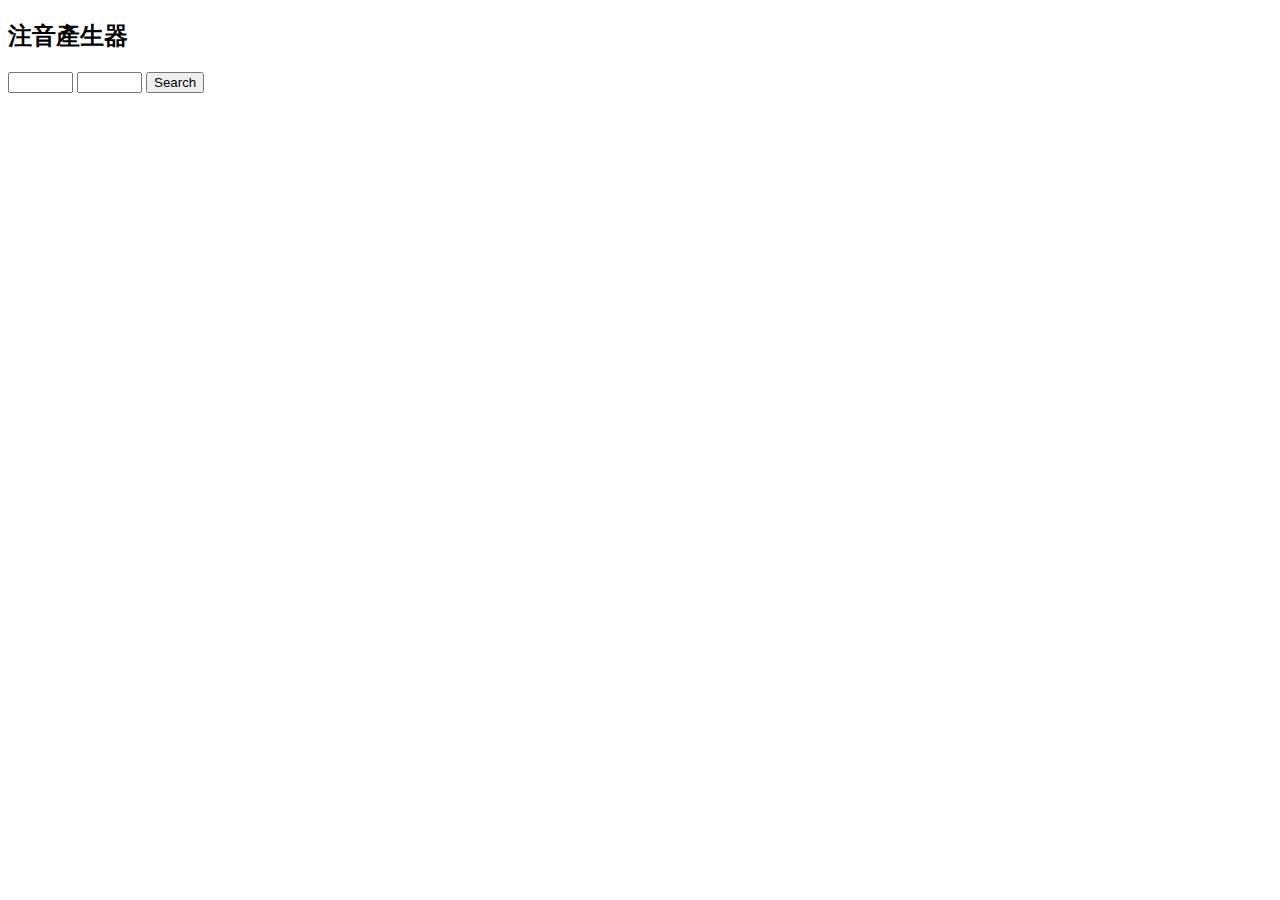
==== PinInWeb/index.html @ 641d9223 "OK MILESTONE" ====
﻿<!DOCTYPE html>
<html xmlns="http://www.w3.org/1999/xhtml">
<head>
    <meta http-equiv="Content-Type" content="text/html; charset=utf-8">
    <title>Product App</title>
</head>
<body>

    <div>
        <h2>注音產生器</h2>
        <input type="text" id="normal" size="5" />
        <input type="text" id="joke" size="5" />
        <input type="button" value="Search" onclick="find();" />
        <p id="jokefun" />
    </div>

    <script src="http://ajax.aspnetcdn.com/ajax/jQuery/jquery-2.0.3.min.js"></script>
    <script>
    var uri = 'api/pinin';

    $(document).ready(function () {
      // Send an AJAX request
      //$.getJSON(uri)
      //    .done(function (data) {
      //      // On success, 'data' contains a list of products.
      //      $.each(data, function (key, item) {
      //        // Add a list item for the product.
      //        $('<li>', { text: formatItem(item) }).appendTo($('#products'));
      //      });
      //    });
    });

    function formatItem(item) {
      return item.Name + ': $' + item.Price;
    }
        /*
    function find() {
        var normal = $('#normal').val();
        var joke = $('#joke').val();
        $.getJSON(uri + '?normal=' + normal + '&joke=' + joke)
          .done(function (data) {
            $('#product').text(data);
          })
          .fail(function (jqXHR, textStatus, err) {
            $('#product').text('Error: ' + err);
          });
    }*/

    function find() {
        var normal = escape($('#normal').val());
        var joke = escape($('#joke').val());
        $.getJSON(uri + '?original=' + normal + '&joke=' + joke)
          .done(function (data) {
              $('#jokefun').text(data);
          })
          .fail(function (jqXHR, textStatus, err) {
              $('#jokefun').text('Error: ' + err);
          });
    }

    </script>
</body>
</html>
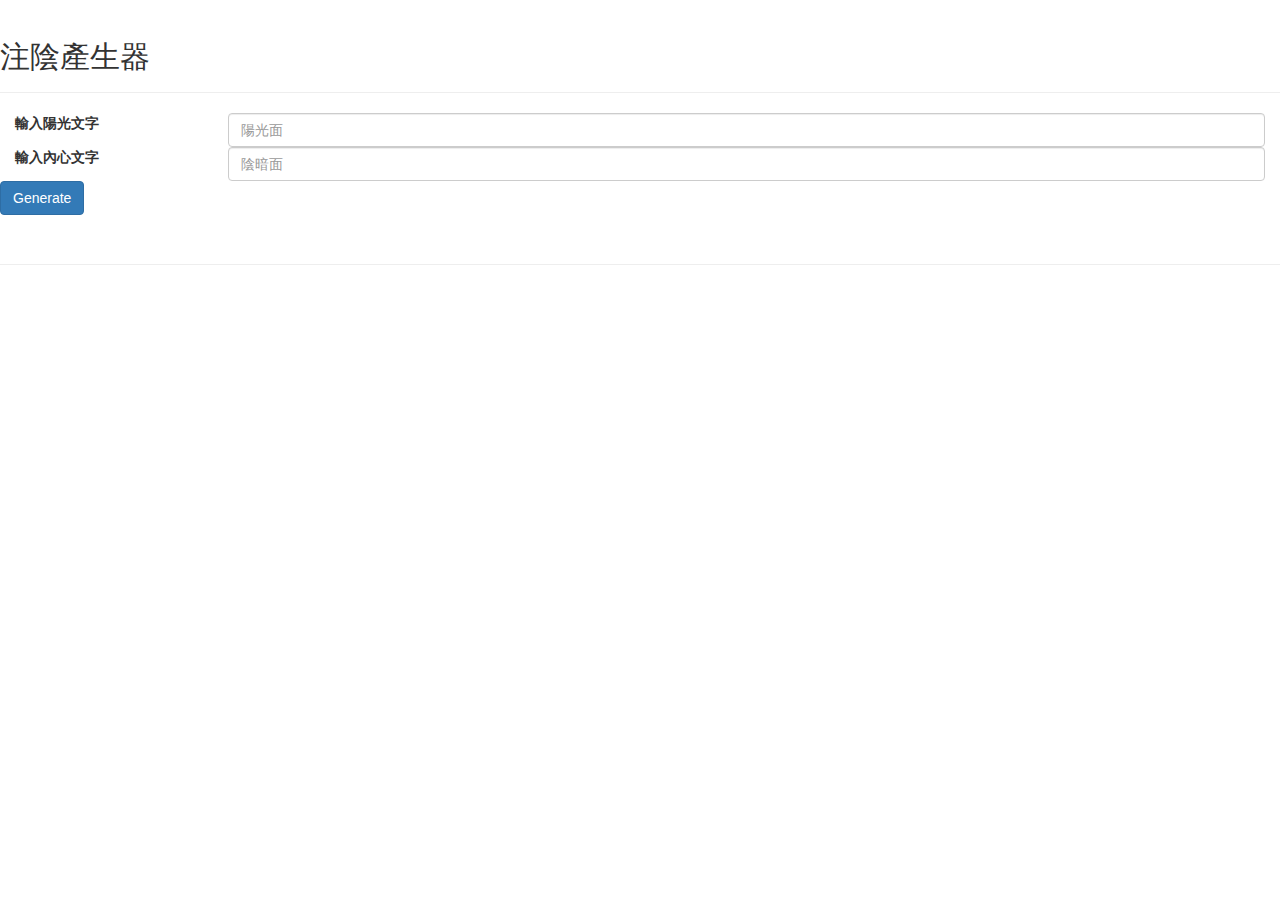
==== commit 3b09b74a: "加上bootsrap" ====
--- a/PinInWeb/index.html
+++ b/PinInWeb/index.html
@@ -2,23 +2,74 @@
 <html xmlns="http://www.w3.org/1999/xhtml">
 <head>
     <meta http-equiv="Content-Type" content="text/html; charset=utf-8">
-    <title>Product App</title>
+    <title>注陰產生器</title>
+    <link href="Content/bootstrap.min.css" rel="stylesheet" type="text/css" />
+    <!--open graph -->
+
+    <meta property="og:description" content="勇ㄎㄡˇ敢ㄕˋ表ㄒㄧㄣ達ㄈㄟ卻又不敢承認，愛在心裡口難開？讓注陰產生器來幫助您！^_____^" />
+    <!--<meta property="og:locale" content="zh_Hans_TW">-->
+    <!--<meta property="og:type" content="article">-->
+    <meta property="og:title" content="注陰產生器"/>
+    <meta property="og:url" content="http://cin.azurewebsites.net/"/>
+    <meta property="og:site_name" content="注陰產生器"/>
+
+    <meta property="og:image" content="http://cin.azurewebsites.net/image1.png"/>
+    <meta name="viewport" content="width=device-width, initial-scale=1"/>
+    
+
 </head>
 <body>
 
     <div>
-        <h2>注音產生器</h2>
-        <input type="text" id="normal" size="5" />
-        <input type="text" id="joke" size="5" />
-        <input type="button" value="Search" onclick="find();" />
-        <p id="jokefun" />
-    </div>
+        <div class="page-header">
+            <h2>注陰產生器</h2>
+        </div>
+            <form>
+                <div class="form-group">
+                    <label for="normal" class="col-lg-2 control-label">輸入陽光文字</label>
+                    <div class="col-lg-10">
+                        <input type="text" class="form-control" id="normal" placeholder="陽光面">
+                    </div>
+                </div>
+                <div class="form-group">
+                    <label for="joke" class="col-lg-2 control-label">輸入內心文字</label>
+                    <div class="col-lg-10">
+                        <input type="text" class="form-control" id="joke" placeholder="陰暗面">
+                    </div>
+                </div>
+                <div class="form-group">
+
+                    <input type="button" value="Generate" class="btn btn-primary" onclick="find();" />
+
+
+                    <div class="page-header">
+                        <p id="jokefun"></p>
+
+
+                    </div>
+                </div>
+                <!--<button id="copy-button" data-clipboard-text="Copy Me!" title="Click to copy me.">Copy to Clipboard</button>-->
+
+                <!--<button id="copy-button"  title="Click me to copy to clipboard." data-clipboard-target="jokefun" data-clipboard-text="Default clipboard text from attribute">Copy To Clipboard...</button>-->     
+                
+                
+                               <!--<a id="copy-button" href="#">Copy</a>-->
+</form>
+        </div>
 
     <script src="http://ajax.aspnetcdn.com/ajax/jQuery/jquery-2.0.3.min.js"></script>
     <script>
     var uri = 'api/pinin';
 
     $(document).ready(function () {
+        //$("#copy-button").zclip({
+        //    path: "Scripts/ZeroClipboard.swf",
+        //    copy: $('p#jokefun').text()
+
+        //    //copy: function () { return $('p#jokefun').val(); }
+        //});
+        
+       
       // Send an AJAX request
       //$.getJSON(uri)
       //    .done(function (data) {
@@ -33,18 +84,7 @@
     function formatItem(item) {
       return item.Name + ': $' + item.Price;
     }
-        /*
-    function find() {
-        var normal = $('#normal').val();
-        var joke = $('#joke').val();
-        $.getJSON(uri + '?normal=' + normal + '&joke=' + joke)
-          .done(function (data) {
-            $('#product').text(data);
-          })
-          .fail(function (jqXHR, textStatus, err) {
-            $('#product').text('Error: ' + err);
-          });
-    }*/
+      
 
     function find() {
         var normal = escape($('#normal').val());
@@ -57,7 +97,28 @@
               $('#jokefun').text('Error: ' + err);
           });
     }
+    (function (i, s, o, g, r, a, m) {
+        i['GoogleAnalyticsObject'] = r; i[r] = i[r] || function () {
+            (i[r].q = i[r].q || []).push(arguments)
+        }, i[r].l = 1 * new Date(); a = s.createElement(o),
+        m = s.getElementsByTagName(o)[0]; a.async = 1; a.src = g; m.parentNode.insertBefore(a, m)
+    })(window, document, 'script', '//www.google-analytics.com/analytics.js', 'ga');
+
+    ga('create', 'UA-63865004-1', 'auto');
+    ga('send', 'pageview');
+
+
+    
+
 
     </script>
+    <script src="Scripts/jquery-1.9.1.min.js"></script>
+    <script src="Scripts/bootstrap.min.js"></script>
+    <!--<script src="Scripts/ZeroClipboard.js"></script>
+    <script src="Scripts/main.js"></script>-->
+    <!--<script src="Scripts/boot.js"></script>-->
+    <!--<script src="Scripts/jquery.js"></script>-->
+    <!--<script src="Scripts/jquery.zclip.min.js"></script>-->
+   
 </body>
 </html>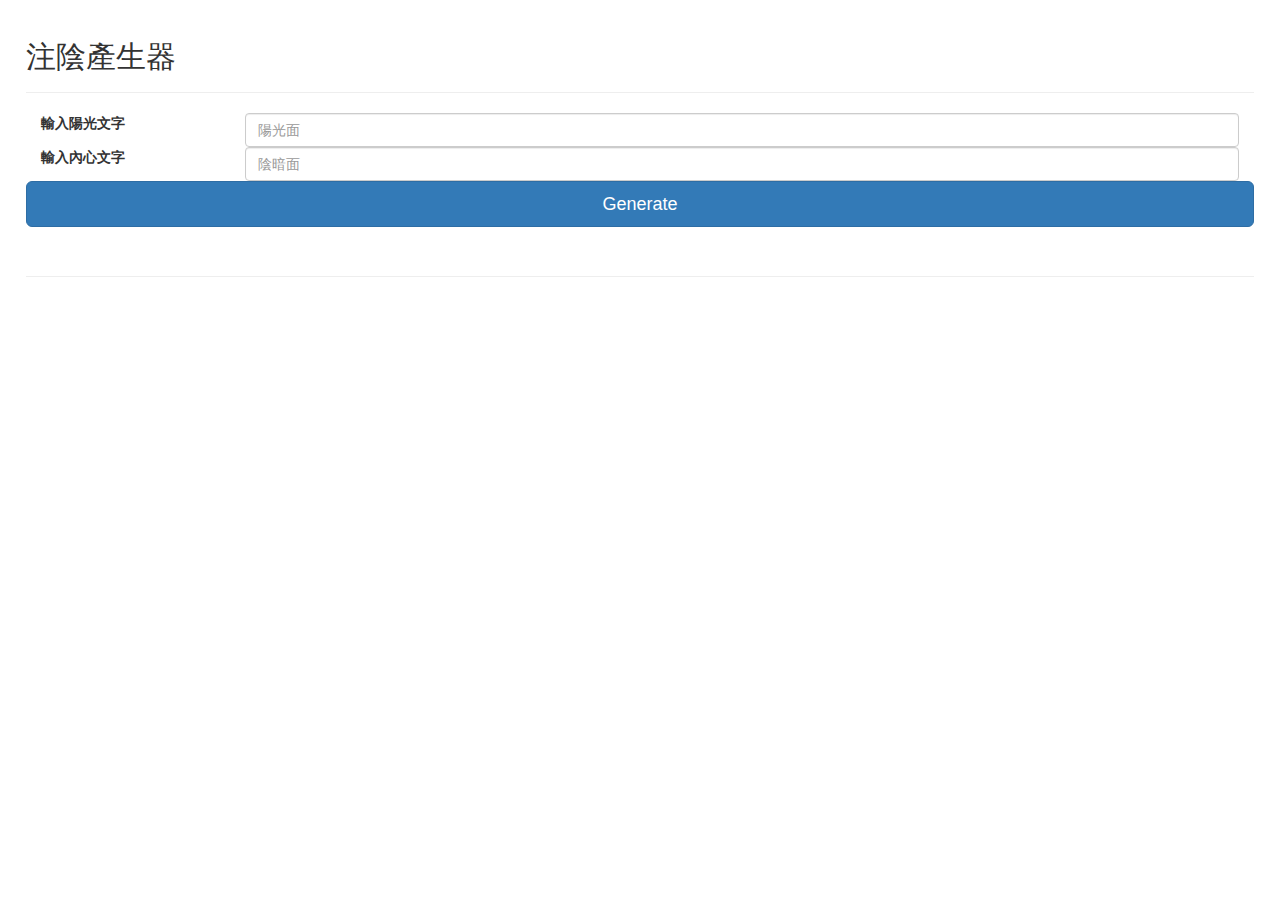
==== commit 08ec84e2: "new style" ====
--- a/PinInWeb/index.html
+++ b/PinInWeb/index.html
@@ -4,11 +4,12 @@
     <meta http-equiv="Content-Type" content="text/html; charset=utf-8">
     <title>注陰產生器</title>
     <link href="Content/bootstrap.min.css" rel="stylesheet" type="text/css" />
+    <link href="Content/mycustomize.css" rel="stylesheet" type="text/css" />
+
     <!--open graph -->
 
     <meta property="og:description" content="勇ㄎㄡˇ敢ㄕˋ表ㄒㄧㄣ達ㄈㄟ卻又不敢承認，愛在心裡口難開？讓注陰產生器來幫助您！^_____^" />
-    <!--<meta property="og:locale" content="zh_Hans_TW">-->
-    <!--<meta property="og:type" content="article">-->
+  
     <meta property="og:title" content="注陰產生器"/>
     <meta property="og:url" content="http://cin.azurewebsites.net/"/>
     <meta property="og:site_name" content="注陰產生器"/>
@@ -19,7 +20,7 @@
 
 </head>
 <body>
-
+    
     <div>
         <div class="page-header">
             <h2>注陰產生器</h2>
@@ -36,24 +37,21 @@
                     <div class="col-lg-10">
                         <input type="text" class="form-control" id="joke" placeholder="陰暗面">
                     </div>
+                    <br></br>
                 </div>
+                
                 <div class="form-group">
-
-                    <input type="button" value="Generate" class="btn btn-primary" onclick="find();" />
+                    
+                    <input type="button" value="Generate" class="btn btn-primary btn-lg btn-block" onclick="find();" />
 
 
                     <div class="page-header">
-                        <p id="jokefun"></p>
+                        <H4 id="jokefun"></H4>
 
 
                     </div>
                 </div>
-                <!--<button id="copy-button" data-clipboard-text="Copy Me!" title="Click to copy me.">Copy to Clipboard</button>-->
-
-                <!--<button id="copy-button"  title="Click me to copy to clipboard." data-clipboard-target="jokefun" data-clipboard-text="Default clipboard text from attribute">Copy To Clipboard...</button>-->     
-                
-                
-                               <!--<a id="copy-button" href="#">Copy</a>-->
+         
 </form>
         </div>
 
@@ -62,23 +60,7 @@
     var uri = 'api/pinin';
 
     $(document).ready(function () {
-        //$("#copy-button").zclip({
-        //    path: "Scripts/ZeroClipboard.swf",
-        //    copy: $('p#jokefun').text()
-
-        //    //copy: function () { return $('p#jokefun').val(); }
-        //});
         
-       
-      // Send an AJAX request
-      //$.getJSON(uri)
-      //    .done(function (data) {
-      //      // On success, 'data' contains a list of products.
-      //      $.each(data, function (key, item) {
-      //        // Add a list item for the product.
-      //        $('<li>', { text: formatItem(item) }).appendTo($('#products'));
-      //      });
-      //    });
     });
 
     function formatItem(item) {
@@ -114,11 +96,6 @@
     </script>
     <script src="Scripts/jquery-1.9.1.min.js"></script>
     <script src="Scripts/bootstrap.min.js"></script>
-    <!--<script src="Scripts/ZeroClipboard.js"></script>
-    <script src="Scripts/main.js"></script>-->
-    <!--<script src="Scripts/boot.js"></script>-->
-    <!--<script src="Scripts/jquery.js"></script>-->
-    <!--<script src="Scripts/jquery.zclip.min.js"></script>-->
-   
+    
 </body>
 </html>--- a/PinInWeb/Content/mycustomize.css
+++ b/PinInWeb/Content/mycustomize.css
@@ -0,0 +1,9 @@
+﻿body {
+ margin-left:2%;
+ margin-right:2%;
+}
+/*.page-headerMe {
+  padding-bottom: 9px;
+  margin: 40px 20px 20px;
+  border-bottom: 1px solid #eee;
+}*/